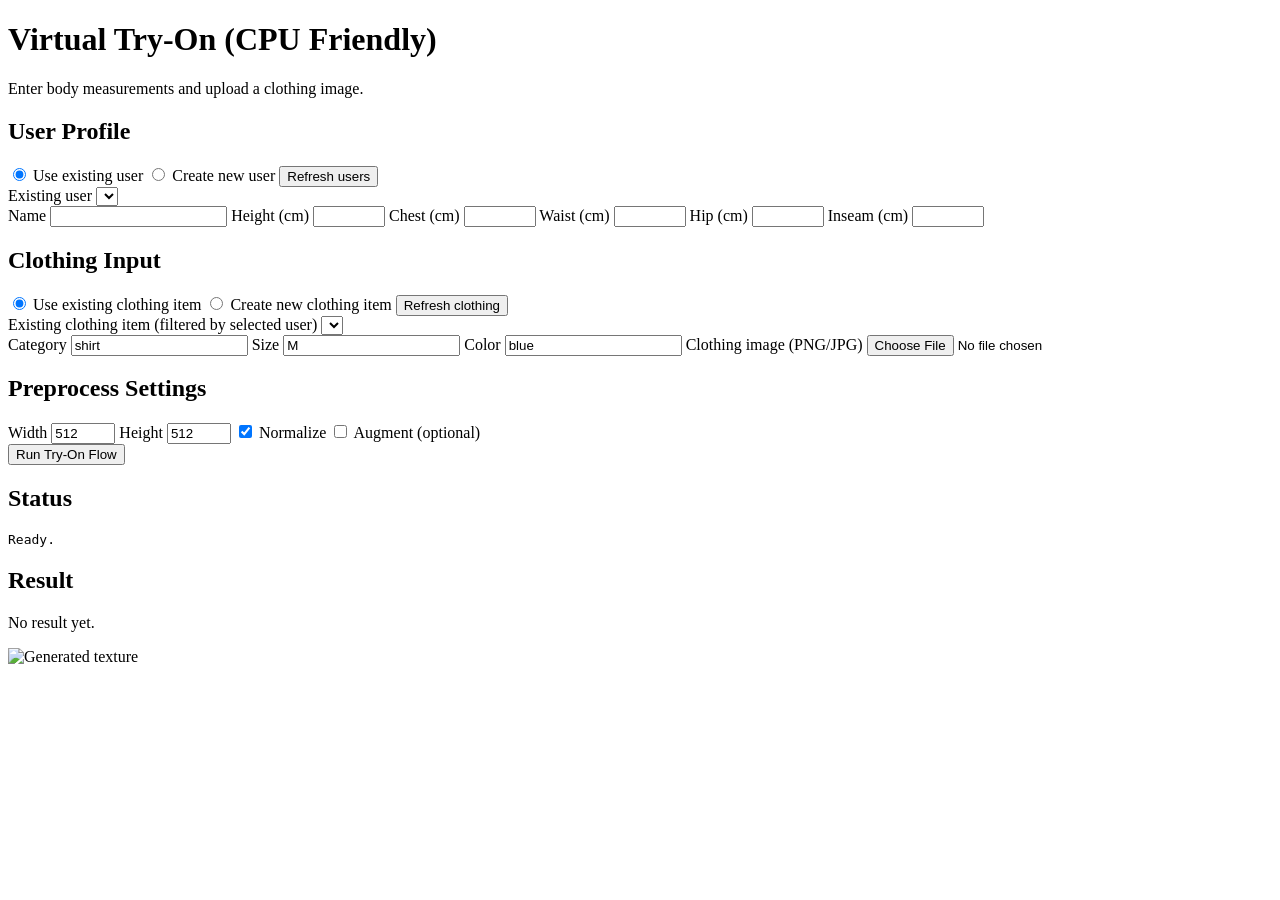
==== Fend/index.html @ b527c721 "Initial commit to new repository" ====
<!doctype html>
<html lang="en">
<head>
  <meta charset="UTF-8" />
  <meta name="viewport" content="width=device-width, initial-scale=1.0" />
  <title>Virtual Try-On Demo</title>
  <link rel="stylesheet" href="/ui/static/styles.css" />
</head>
<body>
  <main class="container">
    <h1>Virtual Try-On (CPU Friendly)</h1>
    <p class="hint">Enter body measurements and upload a clothing image.</p>

    <form id="tryon-form">
      <section class="card">
        <h2>User Profile</h2>
        <div class="mode-row">
          <label><input type="radio" name="user_mode" value="existing" checked /> Use existing user</label>
          <label><input type="radio" name="user_mode" value="new" /> Create new user</label>
          <button type="button" id="refresh-users">Refresh users</button>
        </div>
        <div class="grid" id="existing-user-group">
          <label class="full">Existing user
            <select name="existing_user_id" id="existing-user-select"></select>
          </label>
        </div>
        <div class="grid">
          <label>Name <input name="name" type="text" maxlength="100" /></label>
          <label>Height (cm) <input name="height_cm" type="number" step="0.1" min="50" max="260" /></label>
          <label>Chest (cm) <input name="chest_cm" type="number" step="0.1" min="30" max="200" /></label>
          <label>Waist (cm) <input name="waist_cm" type="number" step="0.1" min="30" max="200" /></label>
          <label>Hip (cm) <input name="hip_cm" type="number" step="0.1" min="30" max="220" /></label>
          <label>Inseam (cm) <input name="inseam_cm" type="number" step="0.1" min="20" max="150" /></label>
        </div>
      </section>

      <section class="card">
        <h2>Clothing Input</h2>
        <div class="mode-row">
          <label><input type="radio" name="clothing_mode" value="existing" checked /> Use existing clothing item</label>
          <label><input type="radio" name="clothing_mode" value="new" /> Create new clothing item</label>
          <button type="button" id="refresh-clothing">Refresh clothing</button>
        </div>
        <div class="grid" id="existing-clothing-group">
          <label class="full">Existing clothing item (filtered by selected user)
            <select name="existing_clothing_id" id="existing-clothing-select"></select>
          </label>
        </div>
        <div class="grid">
          <label>Category <input name="category" type="text" value="shirt" minlength="2" maxlength="50" /></label>
          <label>Size <input name="size_label" type="text" value="M" maxlength="20" /></label>
          <label>Color <input name="color" type="text" value="blue" maxlength="30" /></label>
          <label class="full">Clothing image (PNG/JPG)
            <input name="file" type="file" accept="image/png,image/jpeg" />
          </label>
        </div>
      </section>

      <section class="card">
        <h2>Preprocess Settings</h2>
        <div class="grid">
          <label>Width <input required name="width" type="number" value="512" min="64" max="1024" /></label>
          <label>Height <input required name="height" type="number" value="512" min="64" max="1024" /></label>
          <label><input name="normalize" type="checkbox" checked /> Normalize</label>
          <label><input name="augment" type="checkbox" /> Augment (optional)</label>
        </div>
      </section>

      <button id="submit-btn" type="submit">Run Try-On Flow</button>
    </form>

    <section class="card">
      <h2>Status</h2>
      <pre id="status-log">Ready.</pre>
    </section>

    <section class="card">
      <h2>Result</h2>
      <p id="result-link">No result yet.</p>
      <img id="result-image" alt="Generated texture" />
    </section>
  </main>

  <script src="/ui/static/app.js"></script>
</body>
</html>
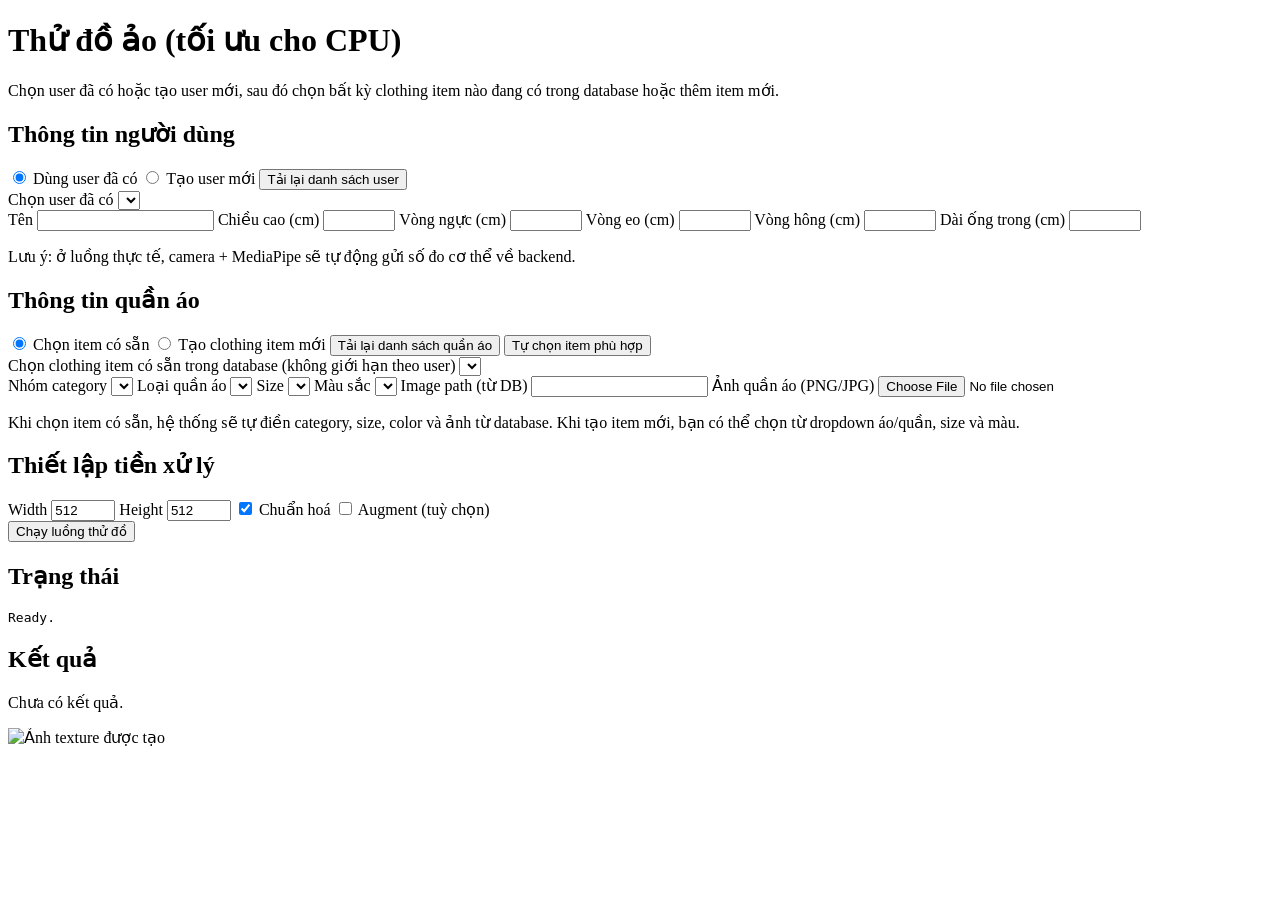
==== commit e2a8d212: "change the frontend and backend" ====
--- a/Fend/index.html
+++ b/Fend/index.html
@@ -1,87 +1,102 @@
 <!doctype html>
-<html lang="en">
+<html lang="vi">
 <head>
   <meta charset="UTF-8" />
   <meta name="viewport" content="width=device-width, initial-scale=1.0" />
-  <title>Virtual Try-On Demo</title>
-  <link rel="stylesheet" href="/ui/static/styles.css" />
+  <title>Thử đồ ảo - CPU Friendly</title>
+  <link rel="stylesheet" href="/ui/static/styles.css?v=3" />
 </head>
 <body>
   <main class="container">
-    <h1>Virtual Try-On (CPU Friendly)</h1>
-    <p class="hint">Enter body measurements and upload a clothing image.</p>
+    <h1>Thử đồ ảo (tối ưu cho CPU)</h1>
+    <p class="hint">Chọn user đã có hoặc tạo user mới, sau đó chọn bất kỳ clothing item nào đang có trong database hoặc thêm item mới.</p>
 
     <form id="tryon-form">
       <section class="card">
-        <h2>User Profile</h2>
+        <h2>Thông tin người dùng</h2>
         <div class="mode-row">
-          <label><input type="radio" name="user_mode" value="existing" checked /> Use existing user</label>
-          <label><input type="radio" name="user_mode" value="new" /> Create new user</label>
-          <button type="button" id="refresh-users">Refresh users</button>
+          <label><input type="radio" name="user_mode" value="existing" checked /> Dùng user đã có</label>
+          <label><input type="radio" name="user_mode" value="new" /> Tạo user mới</label>
+          <button type="button" id="refresh-users">Tải lại danh sách user</button>
         </div>
         <div class="grid" id="existing-user-group">
-          <label class="full">Existing user
+          <label class="full">Chọn user đã có
             <select name="existing_user_id" id="existing-user-select"></select>
           </label>
         </div>
         <div class="grid">
-          <label>Name <input name="name" type="text" maxlength="100" /></label>
-          <label>Height (cm) <input name="height_cm" type="number" step="0.1" min="50" max="260" /></label>
-          <label>Chest (cm) <input name="chest_cm" type="number" step="0.1" min="30" max="200" /></label>
-          <label>Waist (cm) <input name="waist_cm" type="number" step="0.1" min="30" max="200" /></label>
-          <label>Hip (cm) <input name="hip_cm" type="number" step="0.1" min="30" max="220" /></label>
-          <label>Inseam (cm) <input name="inseam_cm" type="number" step="0.1" min="20" max="150" /></label>
+          <label>Tên <input name="name" type="text" maxlength="100" /></label>
+          <label>Chiều cao (cm) <input name="height_cm" type="number" step="0.1" min="50" max="260" /></label>
+          <label>Vòng ngực (cm) <input name="chest_cm" type="number" step="0.1" min="30" max="200" /></label>
+          <label>Vòng eo (cm) <input name="waist_cm" type="number" step="0.1" min="30" max="200" /></label>
+          <label>Vòng hông (cm) <input name="hip_cm" type="number" step="0.1" min="30" max="220" /></label>
+          <label>Dài ống trong (cm) <input name="inseam_cm" type="number" step="0.1" min="20" max="150" /></label>
         </div>
+        <p class="hint small">Lưu ý: ở luồng thực tế, camera + MediaPipe sẽ tự động gửi số đo cơ thể về backend.</p>
       </section>
 
       <section class="card">
-        <h2>Clothing Input</h2>
+        <h2>Thông tin quần áo</h2>
         <div class="mode-row">
-          <label><input type="radio" name="clothing_mode" value="existing" checked /> Use existing clothing item</label>
-          <label><input type="radio" name="clothing_mode" value="new" /> Create new clothing item</label>
-          <button type="button" id="refresh-clothing">Refresh clothing</button>
+          <label><input type="radio" name="clothing_mode" value="existing" checked /> Chọn item có sẵn</label>
+          <label><input type="radio" name="clothing_mode" value="new" /> Tạo clothing item mới</label>
+          <button type="button" id="refresh-clothing">Tải lại danh sách quần áo</button>
+          <button type="button" id="auto-pick-clothing">Tự chọn item phù hợp</button>
         </div>
         <div class="grid" id="existing-clothing-group">
-          <label class="full">Existing clothing item (filtered by selected user)
+          <label class="full">Chọn clothing item có sẵn trong database (không giới hạn theo user)
             <select name="existing_clothing_id" id="existing-clothing-select"></select>
           </label>
         </div>
         <div class="grid">
-          <label>Category <input name="category" type="text" value="shirt" minlength="2" maxlength="50" /></label>
-          <label>Size <input name="size_label" type="text" value="M" maxlength="20" /></label>
-          <label>Color <input name="color" type="text" value="blue" maxlength="30" /></label>
-          <label class="full">Clothing image (PNG/JPG)
-            <input name="file" type="file" accept="image/png,image/jpeg" />
+          <label>Nhóm category
+            <select name="category_group" id="category-group-select"></select>
           </label>
+          <label>Loại quần áo
+            <select name="category_type" id="category-type-select"></select>
+          </label>
+          <label>Size
+            <select name="size_label" id="size-select"></select>
+          </label>
+          <label>Màu sắc
+            <select name="color" id="color-select"></select>
+          </label>
+          <label>Image path (từ DB)
+            <input name="image_path_preview" id="image-path-preview" type="text" readonly />
+          </label>
+          <label class="full">Ảnh quần áo (PNG/JPG)
+            <input name="file" id="clothing-file" type="file" accept="image/png,image/jpeg" />
+          </label>
+        </div>
+        <p class="hint small">Khi chọn item có sẵn, hệ thống sẽ tự điền category, size, color và ảnh từ database. Khi tạo item mới, bạn có thể chọn từ dropdown áo/quần, size và màu.</p>
+      </section>
+
+      <section class="card">
+        <h2>Thiết lập tiền xử lý</h2>
+        <div class="grid">
+          <label>Width <input required name="width" type="number" value="512" min="64" max="1024" /></label>
+          <label>Height <input required name="height" type="number" value="512" min="64" max="1024" /></label>
+          <label><input name="normalize" type="checkbox" checked /> Chuẩn hoá</label>
+          <label><input name="augment" type="checkbox" /> Augment (tuỳ chọn)</label>
         </div>
       </section>
 
-      <section class="card">
-        <h2>Preprocess Settings</h2>
-        <div class="grid">
-          <label>Width <input required name="width" type="number" value="512" min="64" max="1024" /></label>
-          <label>Height <input required name="height" type="number" value="512" min="64" max="1024" /></label>
-          <label><input name="normalize" type="checkbox" checked /> Normalize</label>
-          <label><input name="augment" type="checkbox" /> Augment (optional)</label>
-        </div>
-      </section>
-
-      <button id="submit-btn" type="submit">Run Try-On Flow</button>
+      <button id="submit-btn" type="submit">Chạy luồng thử đồ</button>
     </form>
 
     <section class="card">
-      <h2>Status</h2>
+      <h2>Trạng thái</h2>
       <pre id="status-log">Ready.</pre>
     </section>
 
     <section class="card">
-      <h2>Result</h2>
-      <p id="result-link">No result yet.</p>
-      <img id="result-image" alt="Generated texture" />
+      <h2>Kết quả</h2>
+      <p id="result-link">Chưa có kết quả.</p>
+      <img id="result-image" alt="Ảnh texture được tạo" />
     </section>
   </main>
 
-  <script src="/ui/static/app.js"></script>
+  <script src="/ui/static/app.js?v=3"></script>
 </body>
 </html>
 
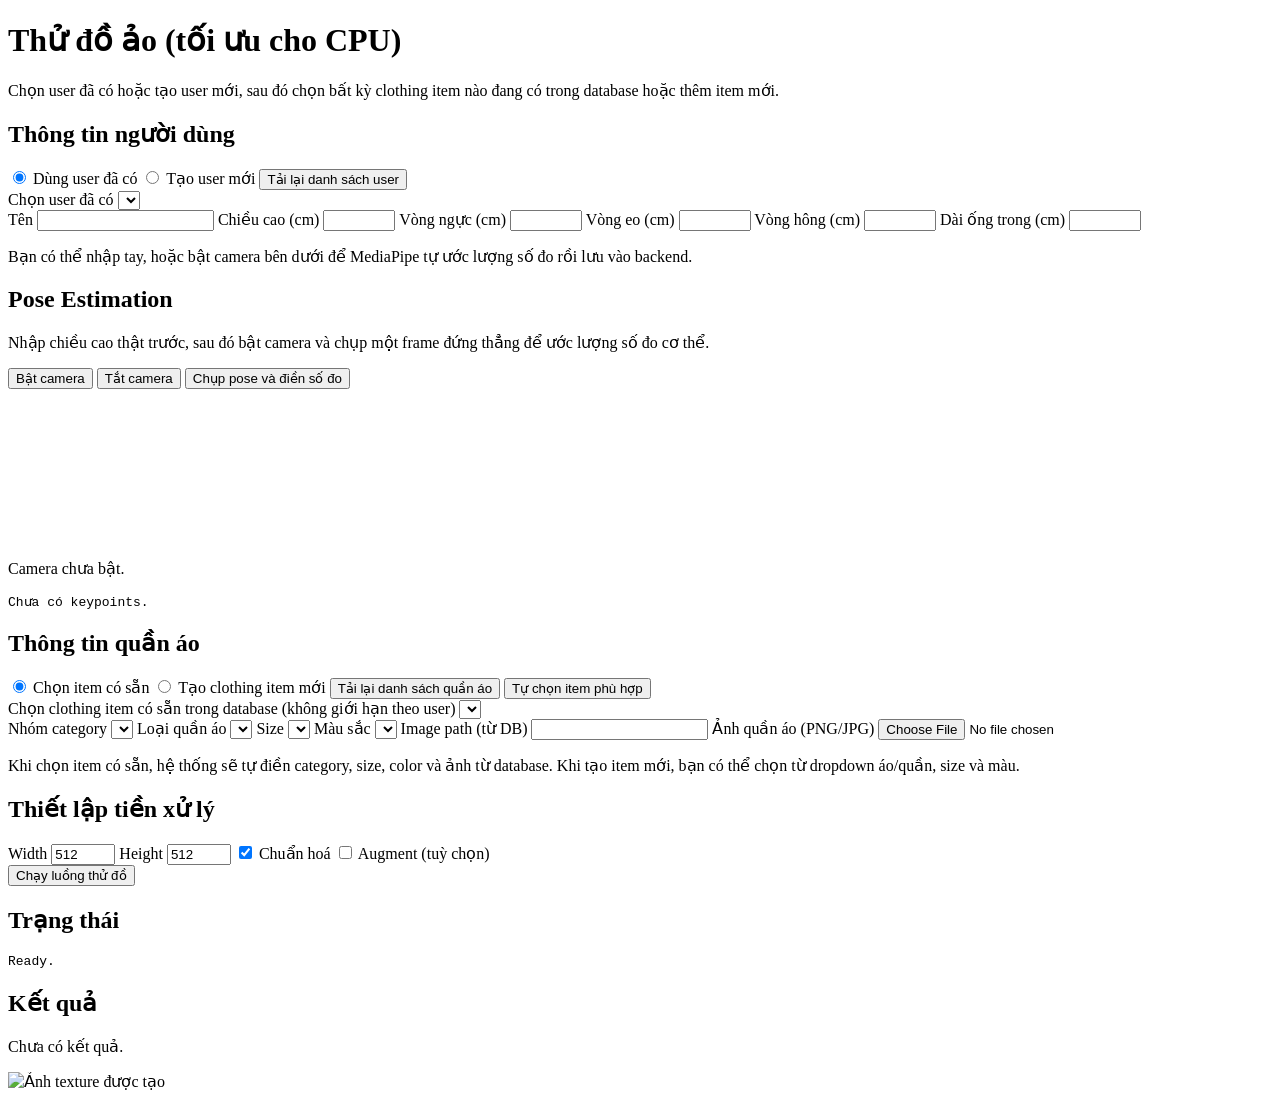
==== commit d13dd245: "feat:add camera body" ====
--- a/Fend/index.html
+++ b/Fend/index.html
@@ -32,7 +32,25 @@
           <label>Vòng hông (cm) <input name="hip_cm" type="number" step="0.1" min="30" max="220" /></label>
           <label>Dài ống trong (cm) <input name="inseam_cm" type="number" step="0.1" min="20" max="150" /></label>
         </div>
-        <p class="hint small">Lưu ý: ở luồng thực tế, camera + MediaPipe sẽ tự động gửi số đo cơ thể về backend.</p>
+        <p class="hint small">Bạn có thể nhập tay, hoặc bật camera bên dưới để MediaPipe tự ước lượng số đo rồi lưu vào backend.</p>
+      </section>
+
+      <section class="card">
+        <h2>Pose Estimation</h2>
+        <p class="hint">Nhập chiều cao thật trước, sau đó bật camera và chụp một frame đứng thẳng để ước lượng số đo cơ thể.</p>
+        <div class="mode-row">
+          <button type="button" id="start-camera-btn">Bật camera</button>
+          <button type="button" id="stop-camera-btn">Tắt camera</button>
+          <button type="button" id="capture-pose-btn">Chụp pose và điền số đo</button>
+        </div>
+        <div class="camera-layout">
+          <video id="pose-video" playsinline autoplay muted></video>
+          <canvas id="pose-canvas" hidden></canvas>
+          <div class="pose-side">
+            <p id="pose-status" class="hint small">Camera chưa bật.</p>
+            <pre id="pose-summary">Chưa có keypoints.</pre>
+          </div>
+        </div>
       </section>
 
       <section class="card">
@@ -99,4 +117,3 @@
   <script src="/ui/static/app.js?v=3"></script>
 </body>
 </html>
-
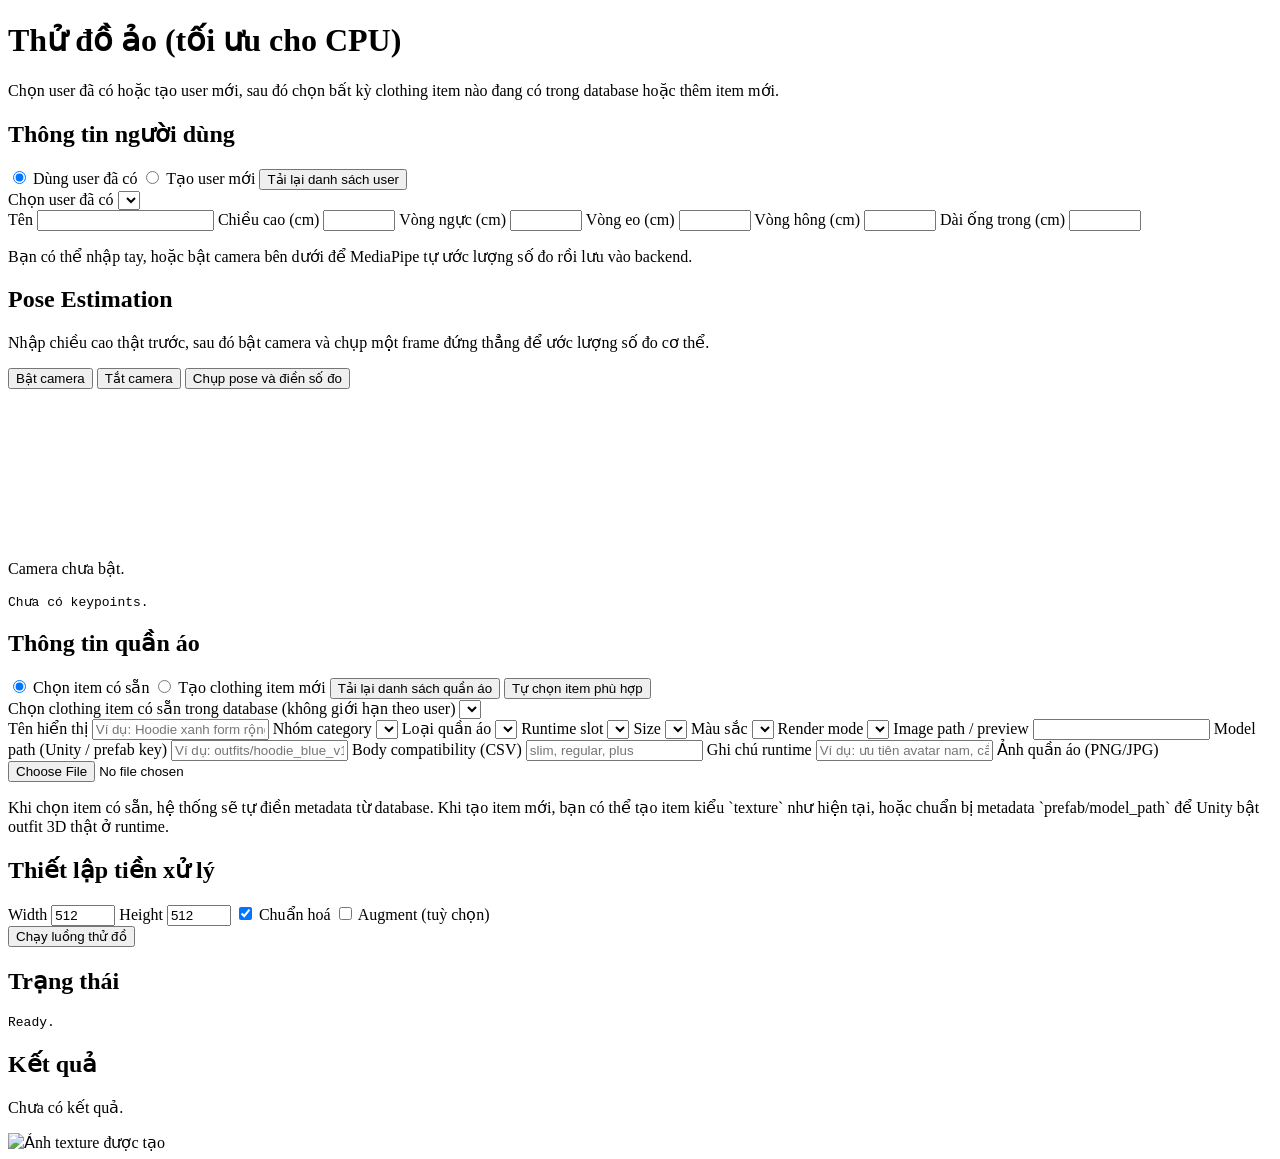
==== commit d1991fef: "feat: add some compliment for 3d textures" ====
--- a/Fend/index.html
+++ b/Fend/index.html
@@ -67,11 +67,17 @@
           </label>
         </div>
         <div class="grid">
+          <label>Tên hiển thị
+            <input name="display_name" id="display-name-input" type="text" maxlength="120" placeholder="Ví dụ: Hoodie xanh form rộng" />
+          </label>
           <label>Nhóm category
             <select name="category_group" id="category-group-select"></select>
           </label>
           <label>Loại quần áo
             <select name="category_type" id="category-type-select"></select>
+          </label>
+          <label>Runtime slot
+            <select name="runtime_slot" id="runtime-slot-select"></select>
           </label>
           <label>Size
             <select name="size_label" id="size-select"></select>
@@ -79,14 +85,26 @@
           <label>Màu sắc
             <select name="color" id="color-select"></select>
           </label>
-          <label>Image path (từ DB)
+          <label>Render mode
+            <select name="render_mode" id="render-mode-select"></select>
+          </label>
+          <label>Image path / preview
             <input name="image_path_preview" id="image-path-preview" type="text" readonly />
+          </label>
+          <label>Model path (Unity / prefab key)
+            <input name="model_path" id="model-path-input" type="text" maxlength="300" placeholder="Ví dụ: outfits/hoodie_blue_v1" />
+          </label>
+          <label>Body compatibility (CSV)
+            <input name="body_compatibility" id="body-compatibility-input" type="text" maxlength="200" placeholder="slim, regular, plus" />
+          </label>
+          <label class="full">Ghi chú runtime
+            <input name="runtime_notes" id="runtime-notes-input" type="text" maxlength="300" placeholder="Ví dụ: ưu tiên avatar nam, cần hide base top" />
           </label>
           <label class="full">Ảnh quần áo (PNG/JPG)
             <input name="file" id="clothing-file" type="file" accept="image/png,image/jpeg" />
           </label>
         </div>
-        <p class="hint small">Khi chọn item có sẵn, hệ thống sẽ tự điền category, size, color và ảnh từ database. Khi tạo item mới, bạn có thể chọn từ dropdown áo/quần, size và màu.</p>
+        <p class="hint small">Khi chọn item có sẵn, hệ thống sẽ tự điền metadata từ database. Khi tạo item mới, bạn có thể tạo item kiểu `texture` như hiện tại, hoặc chuẩn bị metadata `prefab/model_path` để Unity bật outfit 3D thật ở runtime.</p>
       </section>
 
       <section class="card">
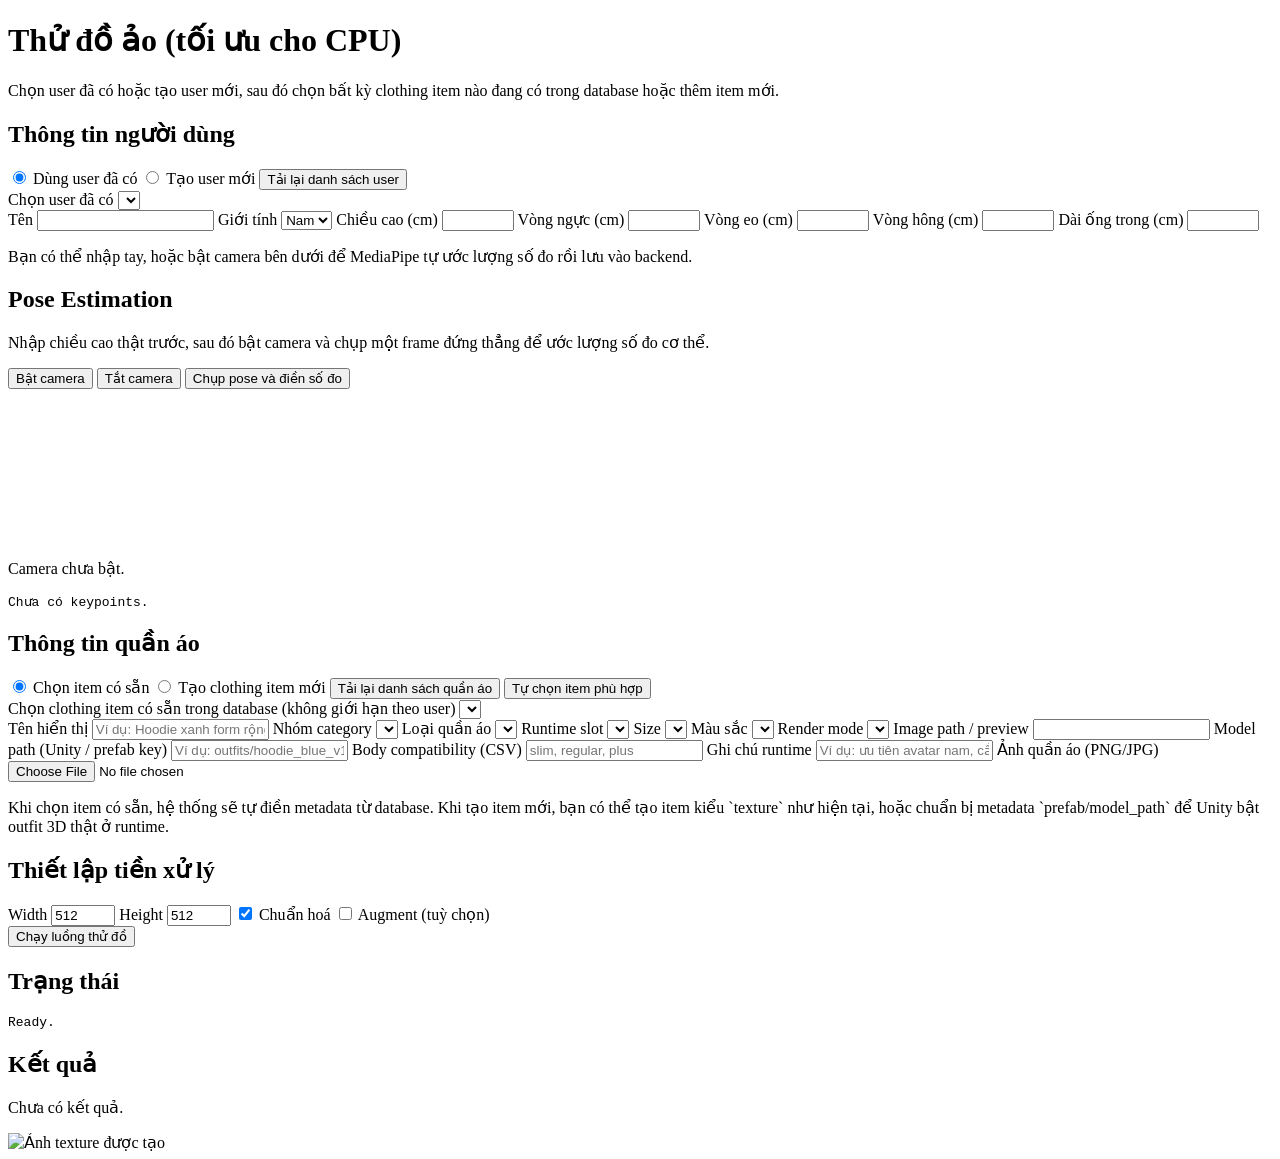
==== commit e86aea02: "feat: Add gender field to user profiles and update related schemas and frontend - Added 'gender' col" ====
--- a/Fend/index.html
+++ b/Fend/index.html
@@ -26,6 +26,12 @@
         </div>
         <div class="grid">
           <label>Tên <input name="name" type="text" maxlength="100" /></label>
+          <label>Giới tính
+            <select name="gender" id="gender-select">
+              <option value="male">Nam</option>
+              <option value="female">Nữ</option>
+            </select>
+          </label>
           <label>Chiều cao (cm) <input name="height_cm" type="number" step="0.1" min="50" max="260" /></label>
           <label>Vòng ngực (cm) <input name="chest_cm" type="number" step="0.1" min="30" max="200" /></label>
           <label>Vòng eo (cm) <input name="waist_cm" type="number" step="0.1" min="30" max="200" /></label>
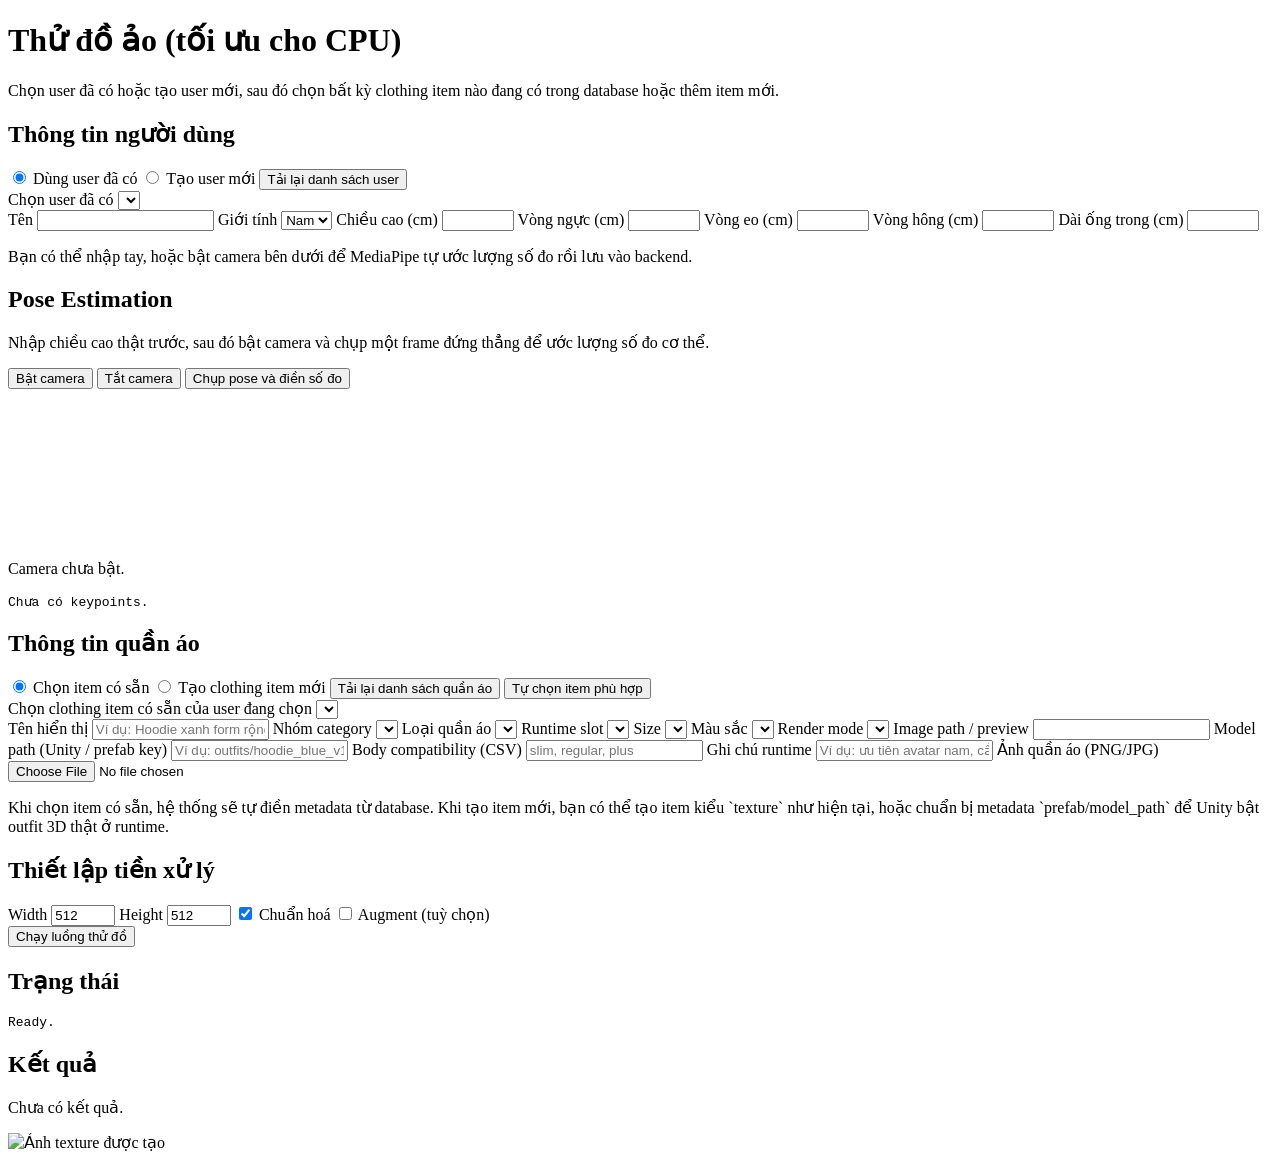
==== commit ad3fb952: "Refactor UI and Backend Integration for Clothing Selection - Updated index.html to clarify clothing " ====
--- a/Fend/index.html
+++ b/Fend/index.html
@@ -68,7 +68,7 @@
           <button type="button" id="auto-pick-clothing">Tự chọn item phù hợp</button>
         </div>
         <div class="grid" id="existing-clothing-group">
-          <label class="full">Chọn clothing item có sẵn trong database (không giới hạn theo user)
+          <label class="full">Chọn clothing item có sẵn của user đang chọn
             <select name="existing_clothing_id" id="existing-clothing-select"></select>
           </label>
         </div>
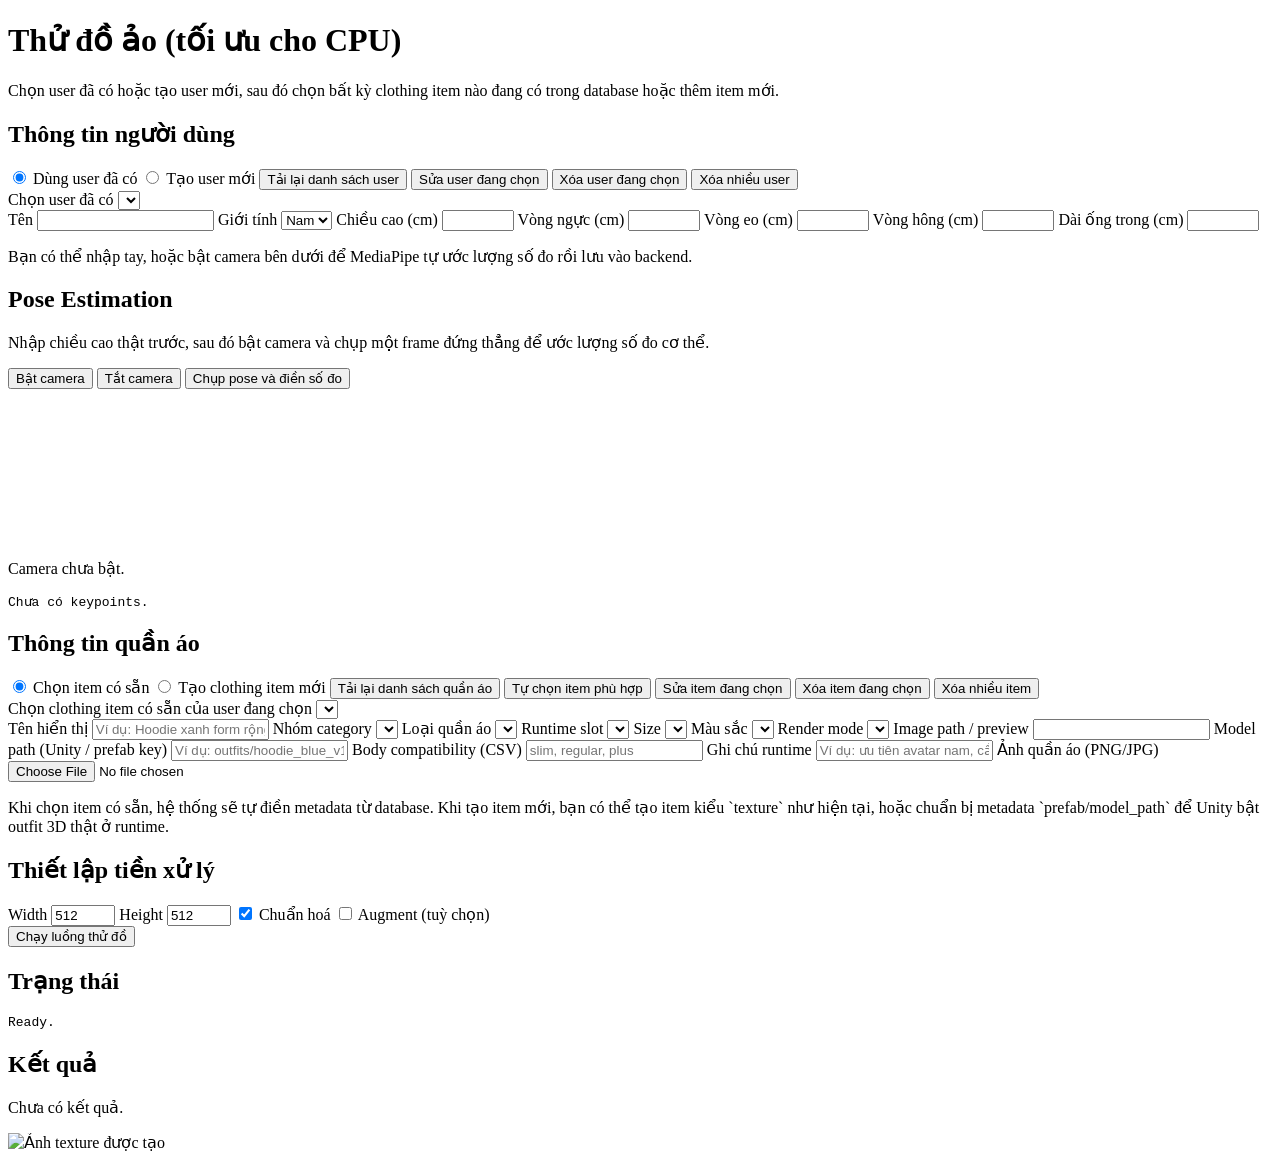
==== commit 90a9cb84: "feat(frontend): add edit and delete (single/bulk) controls for users and clothing" ====
--- a/Fend/index.html
+++ b/Fend/index.html
@@ -4,7 +4,7 @@
   <meta charset="UTF-8" />
   <meta name="viewport" content="width=device-width, initial-scale=1.0" />
   <title>Thử đồ ảo - CPU Friendly</title>
-  <link rel="stylesheet" href="/ui/static/styles.css?v=3" />
+  <link rel="stylesheet" href="/ui/static/styles.css?v=4" />
 </head>
 <body>
   <main class="container">
@@ -18,6 +18,9 @@
           <label><input type="radio" name="user_mode" value="existing" checked /> Dùng user đã có</label>
           <label><input type="radio" name="user_mode" value="new" /> Tạo user mới</label>
           <button type="button" id="refresh-users">Tải lại danh sách user</button>
+          <button type="button" id="edit-user-btn">Sửa user đang chọn</button>
+          <button type="button" id="delete-user-btn" class="btn-danger">Xóa user đang chọn</button>
+          <button type="button" id="bulk-delete-users-btn" class="btn-danger">Xóa nhiều user</button>
         </div>
         <div class="grid" id="existing-user-group">
           <label class="full">Chọn user đã có
@@ -66,6 +69,9 @@
           <label><input type="radio" name="clothing_mode" value="new" /> Tạo clothing item mới</label>
           <button type="button" id="refresh-clothing">Tải lại danh sách quần áo</button>
           <button type="button" id="auto-pick-clothing">Tự chọn item phù hợp</button>
+          <button type="button" id="edit-clothing-btn">Sửa item đang chọn</button>
+          <button type="button" id="delete-clothing-btn" class="btn-danger">Xóa item đang chọn</button>
+          <button type="button" id="bulk-delete-clothing-btn" class="btn-danger">Xóa nhiều item</button>
         </div>
         <div class="grid" id="existing-clothing-group">
           <label class="full">Chọn clothing item có sẵn của user đang chọn
@@ -138,6 +144,6 @@
     </section>
   </main>
 
-  <script src="/ui/static/app.js?v=3"></script>
+  <script src="/ui/static/app.js?v=4"></script>
 </body>
 </html>
